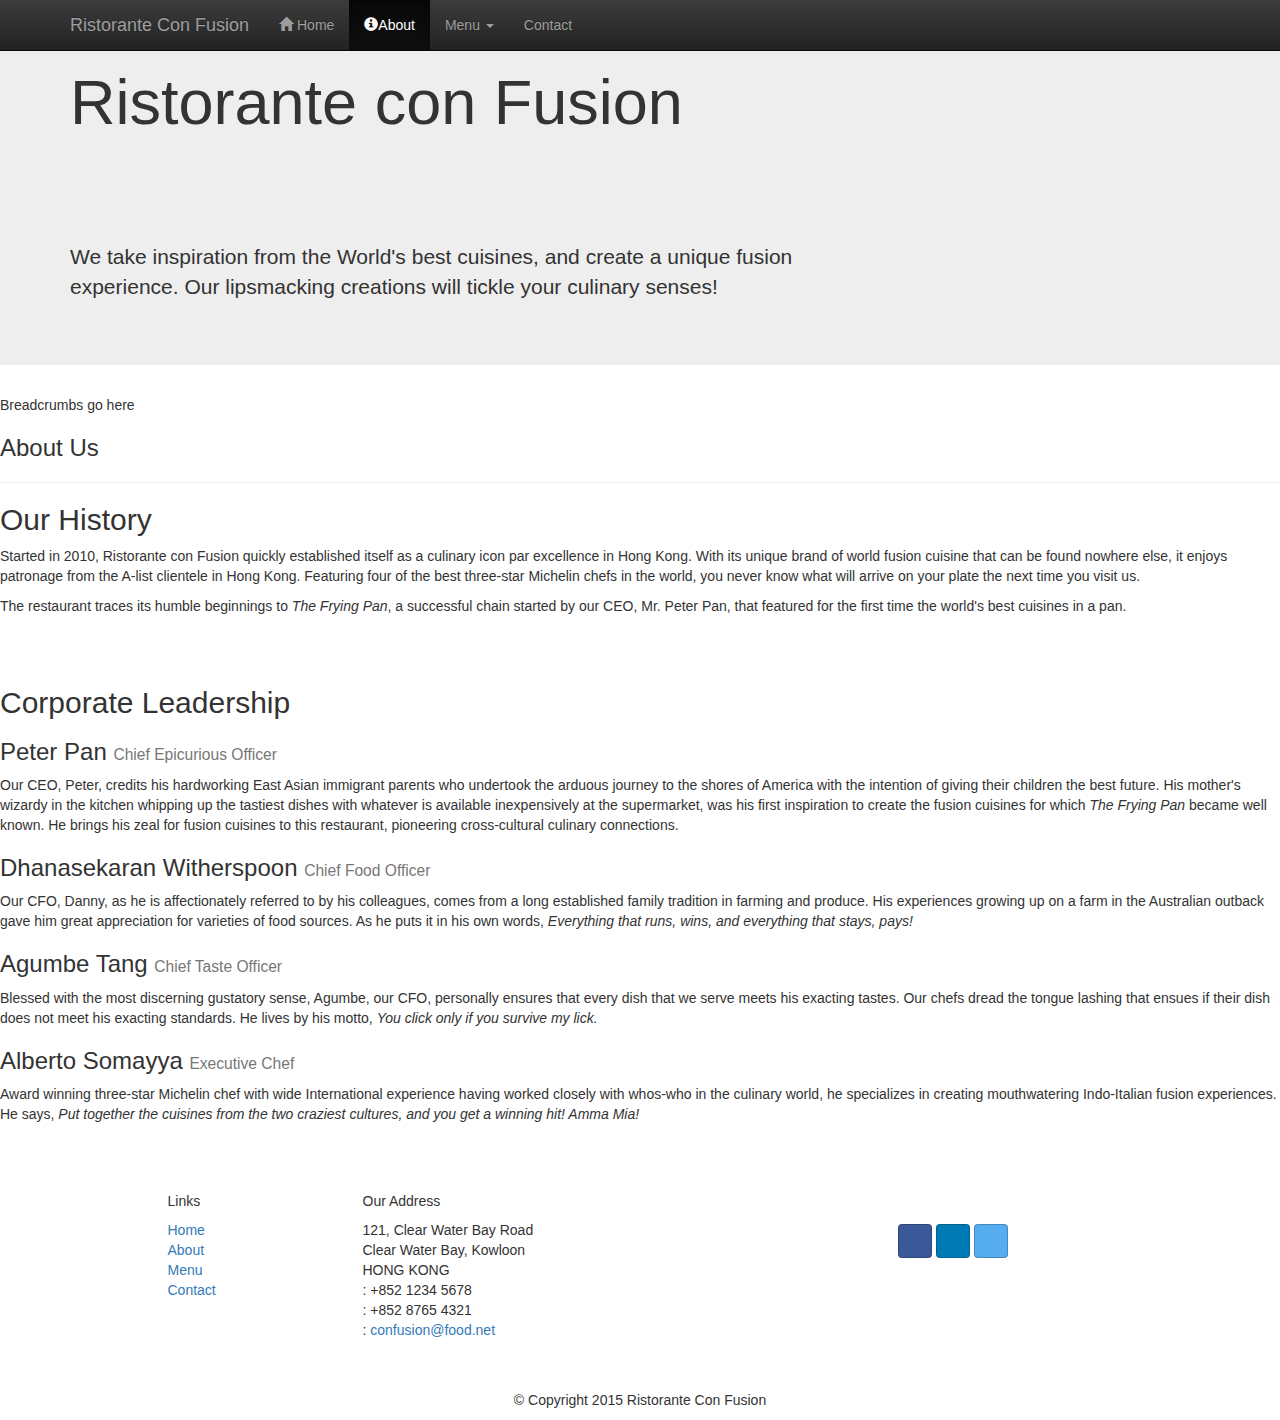
==== conFusion/About Us.htm @ 870d69ab "Added my files from the previous exercises" ====
<!DOCTYPE html>
<html lang="en">

<head>
     <meta charset="utf-8">
    <meta http-equiv="X-UA-Compatible" content="IE=edge">
    <meta name="viewport" content="width=device-width, initial-scale=1">
    <!-- The above 3 meta tags *must* come first in the head; any other head 
         content must come *after* these tags -->
    <title>Ristorante Con Fusion: About Us</title>
        <!-- Bootstrap -->
    <link href="css/bootstrap.min.css" rel="stylesheet">
    <link href="css/bootstrap-theme.min.css" rel="stylesheet">
    <link href="css/font-awesome.min.css" rel="stylesheet">
    <link href="css/bootstrap-social.css" rel="stylesheet">
    <link href="css/mystyles.css" rel="stylesheet">

    <!-- HTML5 shim and Respond.js for IE8 support of HTML5 elements and media queries -->
    <!-- WARNING: Respond.js doesn't work if you view the page via file:// -->
    <!--[if lt IE 9]>
      <script src="https://oss.maxcdn.com/html5shiv/3.7.2/html5shiv.min.js"></script>
      <script src="https://oss.maxcdn.com/respond/1.4.2/respond.min.js"></script>
    <![endif]-->
</head>

<body>
    <nav class="navbar navbar-inverse navbar-fixed-top" role="navigation">
        <div class="container">
            <div class="navbar-header">
                <button type="button" class="navbar-toggle collapsed" data-toggle="collapse" data-target="#navbar" aria-expanded="false" aria-controls="navbar">
                    <span class="sr-only">Toggle navigation</span>
                    <span class="icon-bar"></span>
                    <span class="icon-bar"></span>
                    <span class="icon-bar"></span>
                </button>
                <a class="navbar-brand" href="#">Ristorante Con Fusion</a>
            </div>
            <div id="navbar" class="navbar-collapse collapse">
                <ul class="nav navbar-nav">
                    <li><a href="index.htm"><span class="glyphicon glyphicon-home"
                         aria-hidden="true"></span> Home</a></li>

                    <li class="active"><a href="About%20Us.htm"><span class="glyphicon glyphicon-info-sign"
                        aria-hidden="true"></span>About</a></li>

                    <li class="dropdown">
                        <a href="#" class="dropdown-toggle" data-toggle="dropdown"
                         role="button" aria-haspopup="true" aria-expanded="false">
                         Menu <span class="caret"></span></a>
                        <ul class="dropdown-menu">
                            <li><a href="#">Appetizers</a></li>
                            <li><a href="#">Main Courses</a></li>
                            <li><a href="#">Desserts</a></li>
                            <li><a href="#">Drinks</a></li>
                            <li role="separator" class="divider"></li>
                            <li class="dropdown-header">Specials</li>
                            <li><a href="#">Lunch Buffet</a></li>
                            <li><a href="#">Weekend Brunch</a></li>
                        </ul>
                    </li>
                    <li><a href="#">Contact</a></li>
                </ul>
            </div>
        </div>
    </nav>  
    <header class="jumbotron">

        <!-- Main component for a primary marketing message or call to action -->

        <div class="container">
            <div class="row row-header">
                <div class="col-xs-12 col-sm-8">
                    <h1>Ristorante con Fusion</h1>
                    <p style="padding:40px;"></p>
                    <p>We take inspiration from the World's best cuisines, and create a unique fusion experience. Our lipsmacking creations will tickle your culinary senses!</p>
                </div>
                <div class="col-xs-12 col-sm-4">
                </div>
            </div>
        </div>
    </header>

    <div>
        <div>
            <div>
                Breadcrumbs go here
            </div>
            <div>
               <h3>About Us</h3>
               <hr>
            </div>
        </div>
        
        <div>
            <div>
                <h2>Our History</h2>
                <p>Started in 2010, Ristorante con Fusion quickly established itself as a culinary icon par excellence in Hong Kong. With its unique brand of world fusion cuisine that can be found nowhere else, it enjoys patronage from the A-list clientele in Hong Kong.  Featuring four of the best three-star Michelin chefs in the world, you never know what will arrive on your plate the next time you visit us.</p>
                <p>The restaurant traces its humble beginnings to <em>The Frying Pan</em>, a successful chain started by our CEO, Mr. Peter Pan, that featured for the first time the world's best cuisines in a pan.</p>
            </div>
            <div>
                <p style="padding:20px;"></p>
            </div>
        </div>


        <div>
            <div>
                <h2>Corporate Leadership</h2>
                <h3>Peter Pan <small>Chief Epicurious Officer</small></h3>
                <p>Our CEO, Peter, credits his hardworking East Asian immigrant parents who undertook the arduous journey to the shores of America with the intention of giving their children the best future. His mother's wizardy in the kitchen whipping up the tastiest dishes with whatever is available inexpensively at the supermarket, was his first inspiration to create the fusion cuisines for which <em>The Frying Pan</em> became well known. He brings his zeal for fusion cuisines to this restaurant, pioneering cross-cultural culinary connections.</p>
                <h3>Dhanasekaran Witherspoon <small>Chief Food Officer</small></h3>
                <p>Our CFO, Danny, as he is affectionately referred to by his colleagues, comes from a long established family tradition in farming and produce. His experiences growing up on a farm in the Australian outback gave him great appreciation for varieties of food sources. As he puts it in his own words, <em>Everything that runs, wins, and everything that stays, pays!</em></p>
                <h3>Agumbe Tang <small>Chief Taste Officer</small></h3>
                <p>Blessed with the most discerning gustatory sense, Agumbe, our CFO, personally ensures that every dish that we serve meets his exacting tastes. Our chefs dread the tongue lashing that ensues if their dish does not meet his exacting standards. He lives by his motto, <em>You click only if you survive my lick.</em></p>
                <h3>Alberto Somayya <small>Executive Chef</small></h3>
                <p>Award winning three-star Michelin chef with wide International experience having worked closely with whos-who in the culinary world, he specializes in creating mouthwatering Indo-Italian fusion experiences. He says, <em>Put together the cuisines from the two craziest cultures, and you get a winning hit! Amma Mia!</em></p>
            </div>
             <div>
                <p style="padding:20px;"></p>
            </div>
       </div>

    </div>

    <footer class="row-footer">
        <div class="container">
            <div class="row">             
                <div class="col-xs-5 col-xs-offset-1 col-sm-2 col-sm-offset-1">
                    <h5>Links</h5>
                    <ul class="list-unstyled">
                        <li><a href="#">Home</a></li>
                        <li><a href="#">About</a></li>
                        <li><a href="#">Menu</a></li>
                        <li><a href="#">Contact</a></li>
                    </ul>
                </div>
                <div class="col-xs-6 col-sm-5">
                    <h5>Our Address</h5>
                    <address>
		              121, Clear Water Bay Road<br>
		              Clear Water Bay, Kowloon<br>
		              HONG KONG<br>
		              <i class="fa fa-phone"></i>: +852 1234 5678<br>
		              <i class="fa fa-fax"></i>: +852 8765 4321<br>
		              <i class="fa fa-envelope"></i>: 
                        <a href="mailto:confusion@food.net">confusion@food.net</a>
		           </address>
                </div>
                <div class="col-xs-12 col-sm-4">
                    <div class="nav navbar-nav" style="padding: 40px 10px;">
                        <a class="btn btn-social-icon btn-google-plus" href="http://google.com/+"><i class="fa fa-google-plus"></i></a>
                        <a class="btn btn-social-icon btn-facebook" href="http://www.facebook.com/profile.php?id="><i class="fa fa-facebook"></i></a>
                        <a class="btn btn-social-icon btn-linkedin" href="http://www.linkedin.com/in/"><i class="fa fa-linkedin"></i></a>
                        <a class="btn btn-social-icon btn-twitter" href="http://twitter.com/"><i class="fa fa-twitter"></i></a>
                        <a class="btn btn-social-icon btn-youtube" href="http://youtube.com/"><i class="fa fa-youtube"></i></a>
                        <a class="btn btn-social-icon" href="mailto:"><i class="fa fa-envelope-o"></i></a>
                    </div>
                </div>
                <div class="col-xs-12">
                    <p style="padding:10px;"></p>
                    <p align=center>© Copyright 2015 Ristorante Con Fusion</p>
                </div>
            </div>
        </div>
    </footer>
    <!-- jQuery (necessary for Bootstrap's JavaScript plugins) -->
    <script src="https://ajax.googleapis.com/ajax/libs/jquery/1.11.3/jquery.min.js"></script>
    <!-- Include all compiled plugins (below), or include individual files as needed -->
    <script src="js/bootstrap.min.js"></script>
</body>

</html>
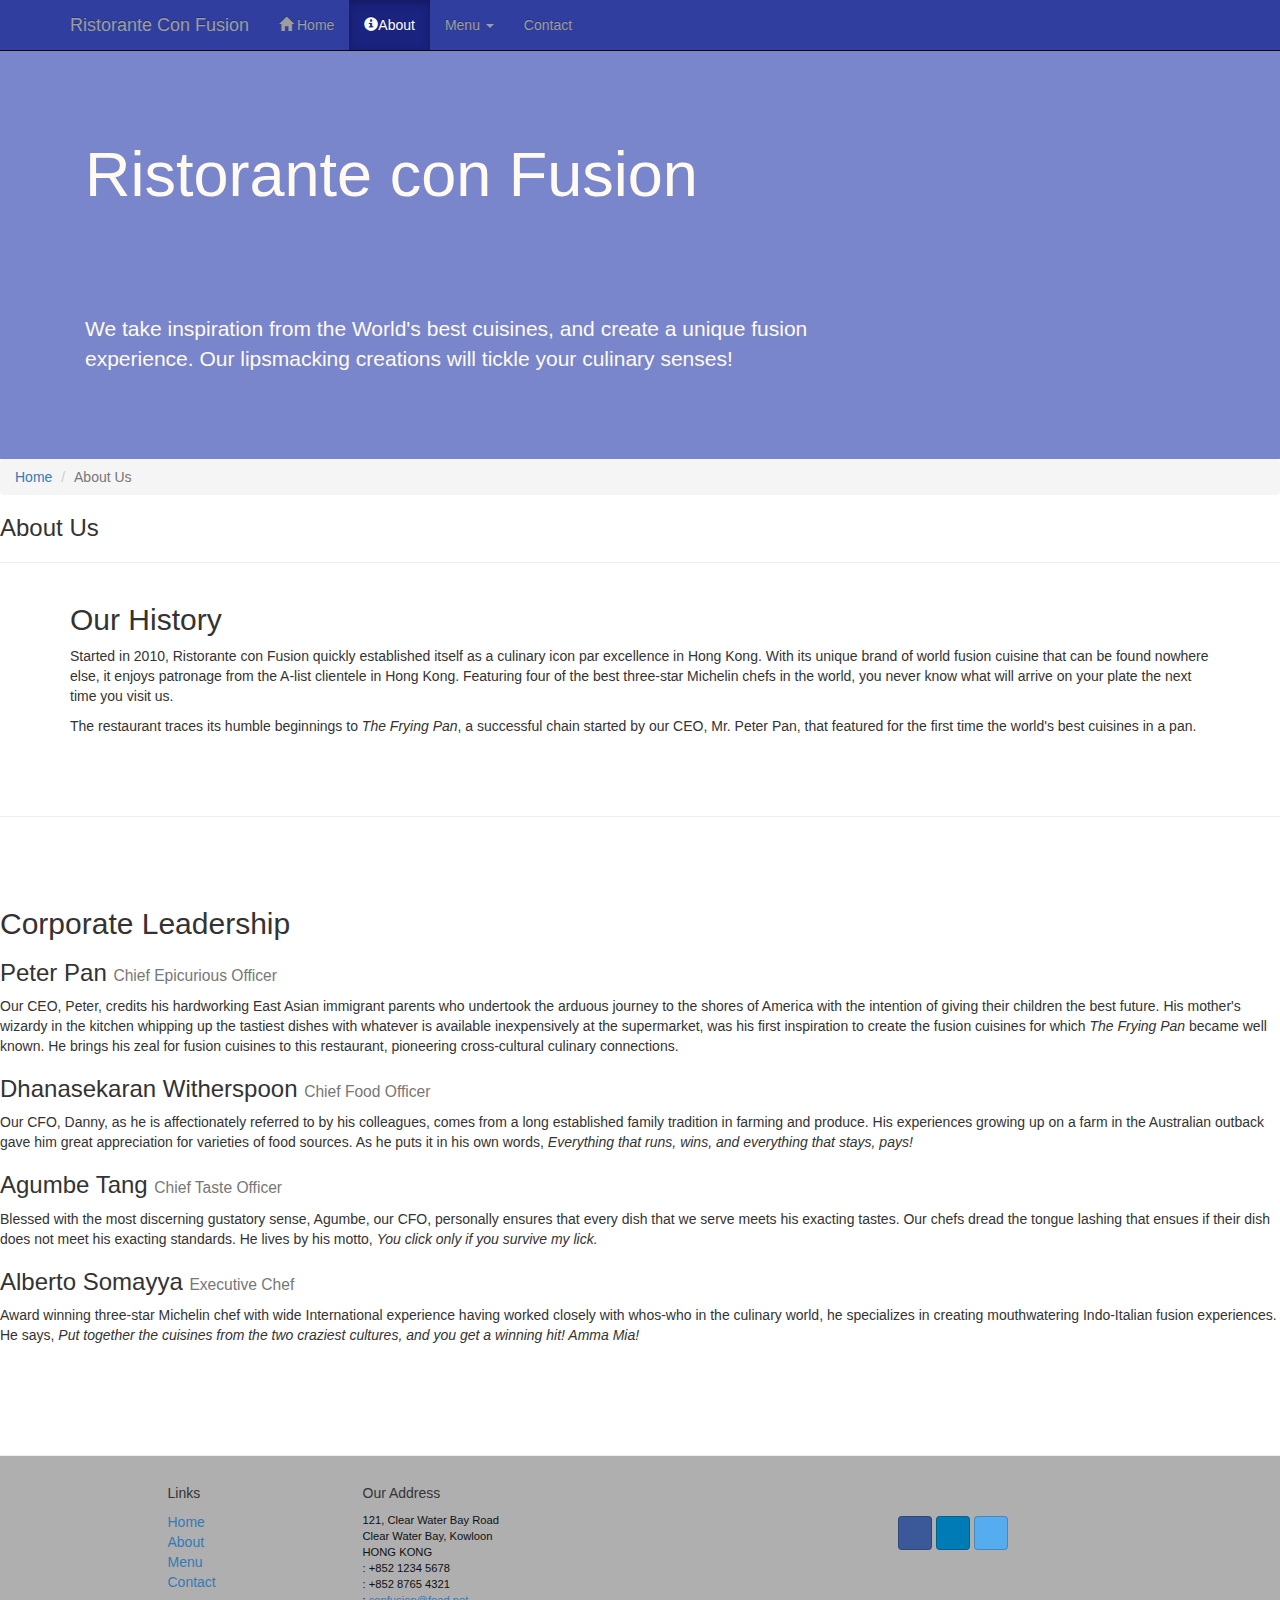
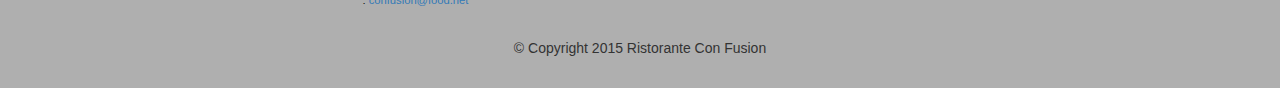
==== commit 504eba39: "added the link" ====
--- a/conFusion/About Us.htm
+++ b/conFusion/About Us.htm
@@ -2,25 +2,32 @@
 <html lang="en">
 
 <head>
-     <meta charset="utf-8">
+    <meta charset="utf-8">
     <meta http-equiv="X-UA-Compatible" content="IE=edge">
-    <meta name="viewport" content="width=device-width, initial-scale=1">
-    <!-- The above 3 meta tags *must* come first in the head; any other head 
-         content must come *after* these tags -->
-    <title>Ristorante Con Fusion: About Us</title>
-        <!-- Bootstrap -->
+    <meta name="viewpoort" content="width=device-width, initial-scale=1">
+    <!-- The above 3 meta tags *must* come first in the head; any other head
+    content must come *after* these tags-->
+
+    <title>Ristorante Con Fusion : About Us</title>
+
+    <!-- Bootstrap -->
     <link href="css/bootstrap.min.css" rel="stylesheet">
     <link href="css/bootstrap-theme.min.css" rel="stylesheet">
-    <link href="css/font-awesome.min.css" rel="stylesheet">
-    <link href="css/bootstrap-social.css" rel="stylesheet">
-    <link href="css/mystyles.css" rel="stylesheet">
 
     <!-- HTML5 shim and Respond.js for IE8 support of HTML5 elements and media queries -->
     <!-- WARNING: Respond.js doesn't work if you view the page via file:// -->
-    <!--[if lt IE 9]>
-      <script src="https://oss.maxcdn.com/html5shiv/3.7.2/html5shiv.min.js"></script>
-      <script src="https://oss.maxcdn.com/respond/1.4.2/respond.min.js"></script>
-    <![endif]-->
+    <!--[if lt IE 9]-->
+
+    <script src="https://oss.maxcdn.com/html5shiv/3.7.2/html5shiv.min.js"></script>
+    <script src="https://oss.maxcdn.com/respond/1.4.2/respond.min.js"></script>
+    <!--[endif]-->
+
+    <link href="mystyles.css" rel="stylesheet">
+
+    <link href="css/font-awesome.min.css" rel="stylesheet">
+    <link href="css/bootstrap-social.css" rel="stylesheet">
+
+
 </head>
 
 <body>
@@ -33,7 +40,7 @@
                     <span class="icon-bar"></span>
                     <span class="icon-bar"></span>
                 </button>
-                <a class="navbar-brand" href="#">Ristorante Con Fusion</a>
+                <a class="navbar-brand" href="index.htm">Ristorante Con Fusion</a>
             </div>
             <div id="navbar" class="navbar-collapse collapse">
                 <ul class="nav navbar-nav">
@@ -83,7 +90,10 @@
     <div>
         <div>
             <div>
-                Breadcrumbs go here
+                <ol class="breadcrumb">
+                    <li><a href="index.htm">Home</a></li>
+                    <li class="active">About Us</li>
+                </ol>
             </div>
             <div>
                <h3>About Us</h3>
@@ -91,7 +101,7 @@
             </div>
         </div>
         
-        <div>
+        <div class="container">
             <div>
                 <h2>Our History</h2>
                 <p>Started in 2010, Ristorante con Fusion quickly established itself as a culinary icon par excellence in Hong Kong. With its unique brand of world fusion cuisine that can be found nowhere else, it enjoys patronage from the A-list clientele in Hong Kong.  Featuring four of the best three-star Michelin chefs in the world, you never know what will arrive on your plate the next time you visit us.</p>
@@ -101,9 +111,10 @@
                 <p style="padding:20px;"></p>
             </div>
         </div>
+        <hr>
 
 
-        <div>
+        <div class="row row-content">
             <div>
                 <h2>Corporate Leadership</h2>
                 <h3>Peter Pan <small>Chief Epicurious Officer</small></h3>
--- a/conFusion/mystyles.css
+++ b/conFusion/mystyles.css
@@ -0,0 +1,80 @@
+.row-header{
+    margin: 0px auto;
+
+    padding: 0px auto;
+
+}
+
+.row-content {
+
+    margin: 0px auto;
+
+    padding: 50px 0px 50px 0px;
+
+    border-bottom: 1px ridge;
+
+    min-height: 400px;
+
+}
+
+.row-footer {
+
+    background-color: #AfAfAf;
+
+    margin: 0px auto;
+
+    padding: 20px 0px 20px 0px;
+}
+
+.jumbotron {
+
+    padding: 70px 30px 70px 30px;
+
+    margin: 0px auto;
+
+    background: #7986CB;
+
+    color: floralwhite;
+}
+
+address {
+
+    font-size: 80%;
+
+    margin:0px;
+
+    color: #0f0f0f
+}
+
+body {
+
+    padding: 50px 0px 0px 0px;
+
+    z-index: 0;
+}
+
+.navbar-inverse {
+
+    background: #303F9F;
+}
+
+.navbar-inverse .navbar-nav > .active > a,
+.navbar-inverse .navbar-nav > .active > a:hover,
+.navbar-inverse .navbar-nav > .active > a:focus {
+    color: #fff;
+    background: #1A237E;
+}
+.navbar-inverse .navbar-nav > .open > a,
+.navbar-inverse .navbar-nav > .open > a:hover,
+.navbar-inverse .navbar-nav > .open > a:focus {
+    color: #fff;
+    background: #1A237E;
+}
+.navbar-inverse .navbar-nav .open .dropdown-menu> li> a,
+.navbar-inverse .navbar-nav .open .dropdown-menu {
+    background-color: #303F9F;
+    color:#eeeeee;
+}
+.navbar-inverse .navbar-nav .open .dropdown-menu> li> a:hover {
+    color:#000000;
+}
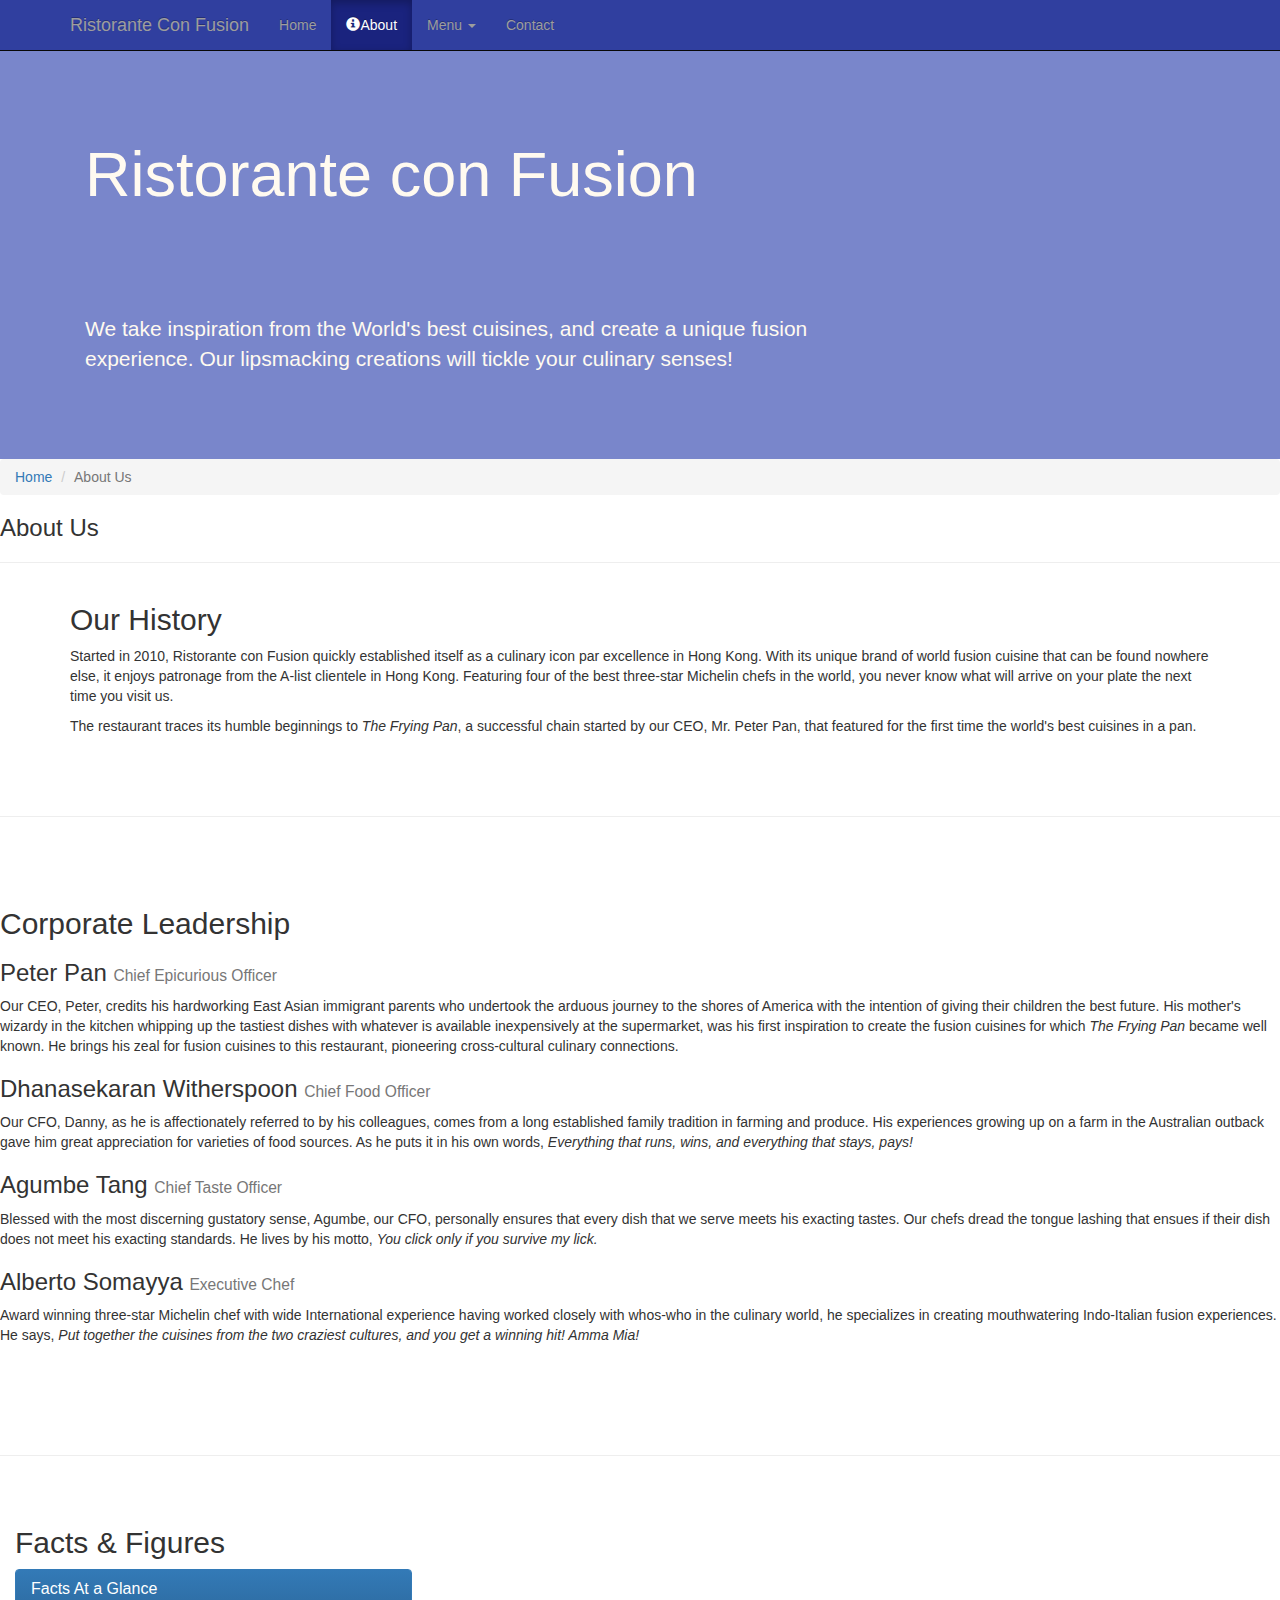
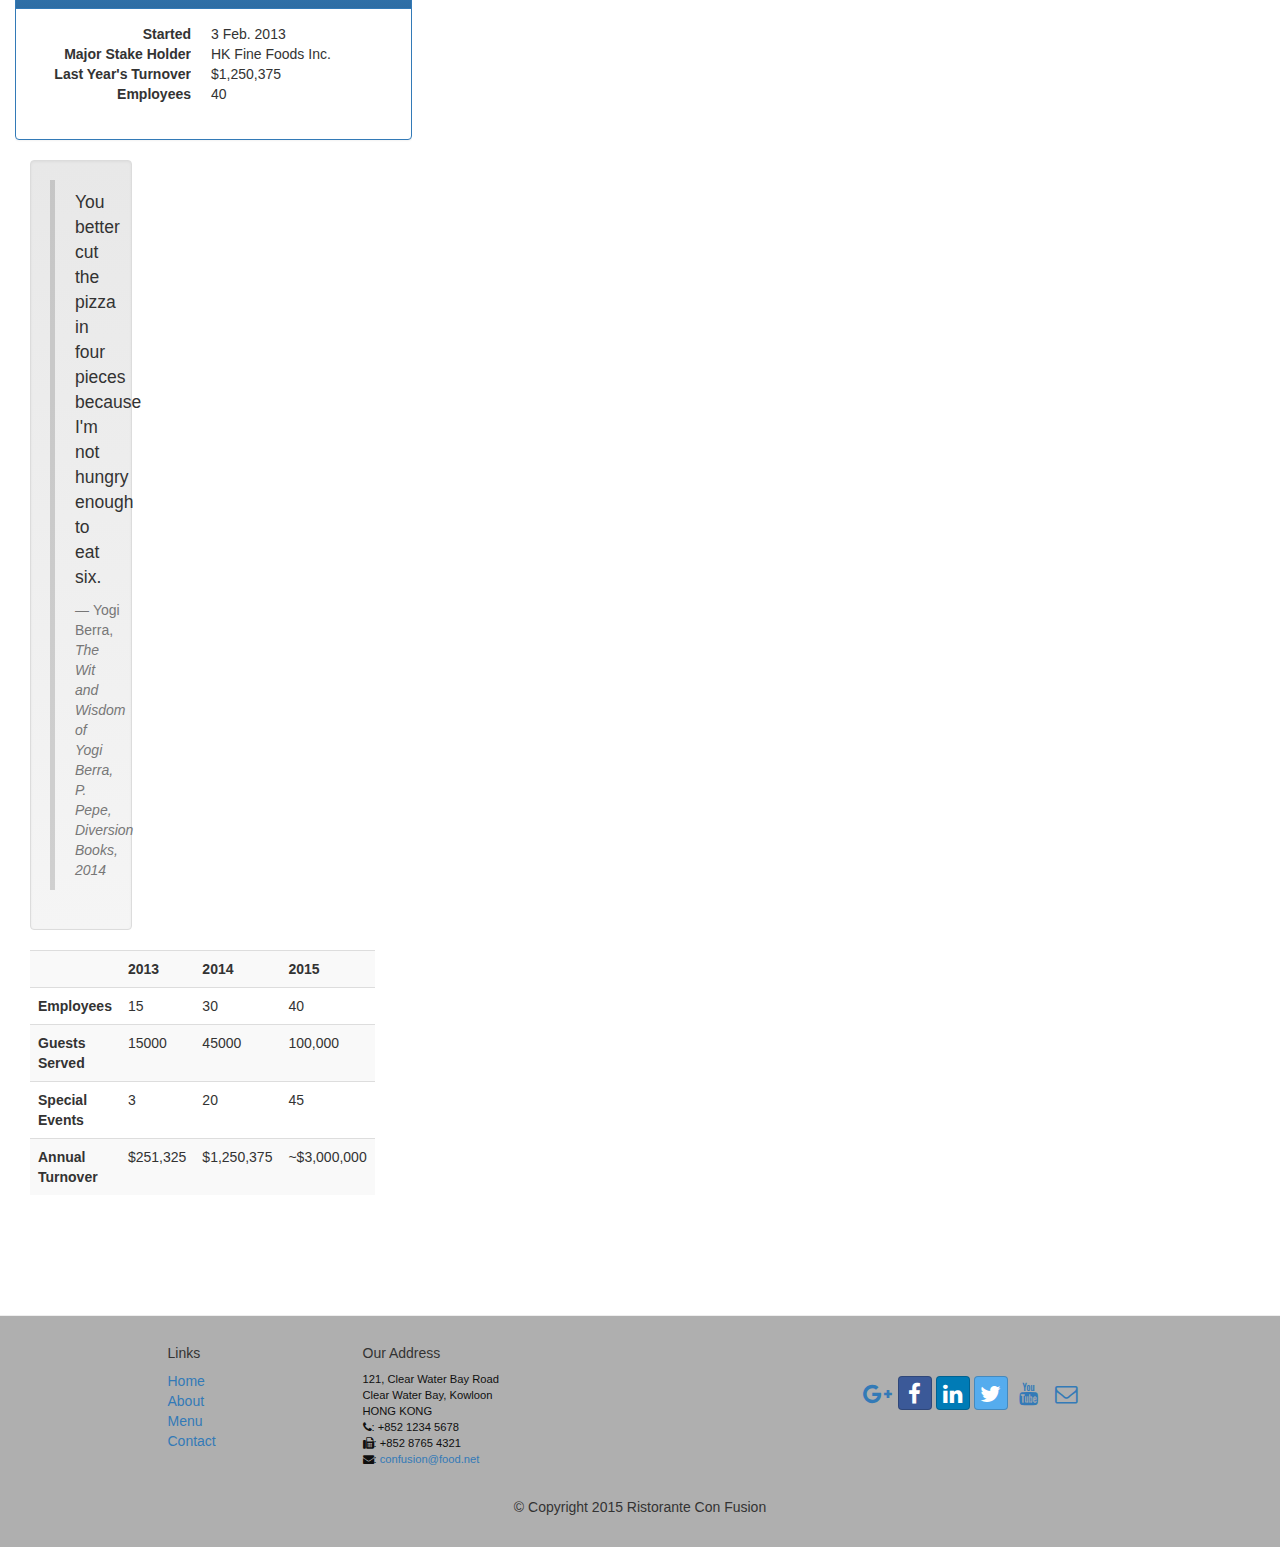
==== commit bca7fc2f: "Added exercise 4" ====
--- a/conFusion/About Us.htm
+++ b/conFusion/About Us.htm
@@ -44,9 +44,7 @@
             </div>
             <div id="navbar" class="navbar-collapse collapse">
                 <ul class="nav navbar-nav">
-                    <li><a href="index.htm"><span class="glyphicon glyphicon-home"
-                         aria-hidden="true"></span> Home</a></li>
-
+                    <li><a href="index.htm">Home</a></li>
                     <li class="active"><a href="About%20Us.htm"><span class="glyphicon glyphicon-info-sign"
                         aria-hidden="true"></span>About</a></li>
 
@@ -65,7 +63,7 @@
                             <li><a href="#">Weekend Brunch</a></li>
                         </ul>
                     </li>
-                    <li><a href="#">Contact</a></li>
+                    <li><a href="Contact%20Us.htm">Contact</a></li>
                 </ul>
             </div>
         </div>
@@ -133,7 +131,85 @@
 
     </div>
 
-    <footer class="row-footer">
+
+    <div class="row row-content">
+        <div class="col-sm-8 and col-sm-4">
+            <h2>Facts &amp; Figures</h2>
+            <div class="table-responsive">
+
+                <div class="panel panel-primary">
+                    <div class="panel-heading">
+                        <h3 class="panel-title">Facts At a Glance</h3>
+                    </div>
+                    <div class="panel-body">
+                        <dl class="dl-horizontal">
+                            <dt>Started</dt>
+                            <dd>3 Feb. 2013</dd>
+                            <dt>Major Stake Holder</dt>
+                            <dd>HK Fine Foods Inc.</dd>
+                            <dt>Last Year's Turnover</dt>
+                            <dd>$1,250,375</dd>
+                            <dt>Employees</dt>
+                            <dd>40</dd>
+                        </dl>
+                    </div>
+                </div>
+
+                <div class="col-sm-8 and col-sm-4">
+
+                    <div class="well">
+                        <blockquote>
+                            <p>You better cut the pizza in four pieces because
+                                I'm not hungry enough to eat six.</p>
+                            <footer>Yogi Berra,
+                                <cite>The Wit and Wisdom of Yogi Berra,
+                                    P. Pepe, Diversion Books, 2014</cite>
+                            </footer>
+                        </blockquote>
+                    </div>
+
+                <table class="table table-striped">
+                    <tr>
+                        <td>&nbsp;</td>
+                        <th>2013</th>
+                        <th>2014</th>
+                        <th>2015</th>
+                    </tr>
+                    <tr>
+                        <th>Employees</th>
+                        <td>15</td>
+                        <td>30</td>
+                        <td>40</td>
+                    </tr>
+                    <tr>
+                        <th>Guests Served</th>
+                        <td>15000</td>
+                        <td>45000</td>
+                        <td>100,000</td>
+                    </tr>
+                    <tr>
+                        <th>Special Events</th>
+                        <td>3</td>
+                        <td>20</td>
+                        <td>45</td>
+                    </tr>
+                    <tr>
+                        <th>Annual Turnover</th>
+                        <td>$251,325</td>
+                        <td>$1,250,375</td>
+                        <td>~$3,000,000</td>
+                    </tr>
+                </table>
+            </div>
+
+        </div>
+
+
+            <p style="padding:20px;"></p>
+        </div>
+    </div>
+
+        <footer class="row-footer">
         <div class="container">
             <div class="row">             
                 <div class="col-xs-5 col-xs-offset-1 col-sm-2 col-sm-offset-1">
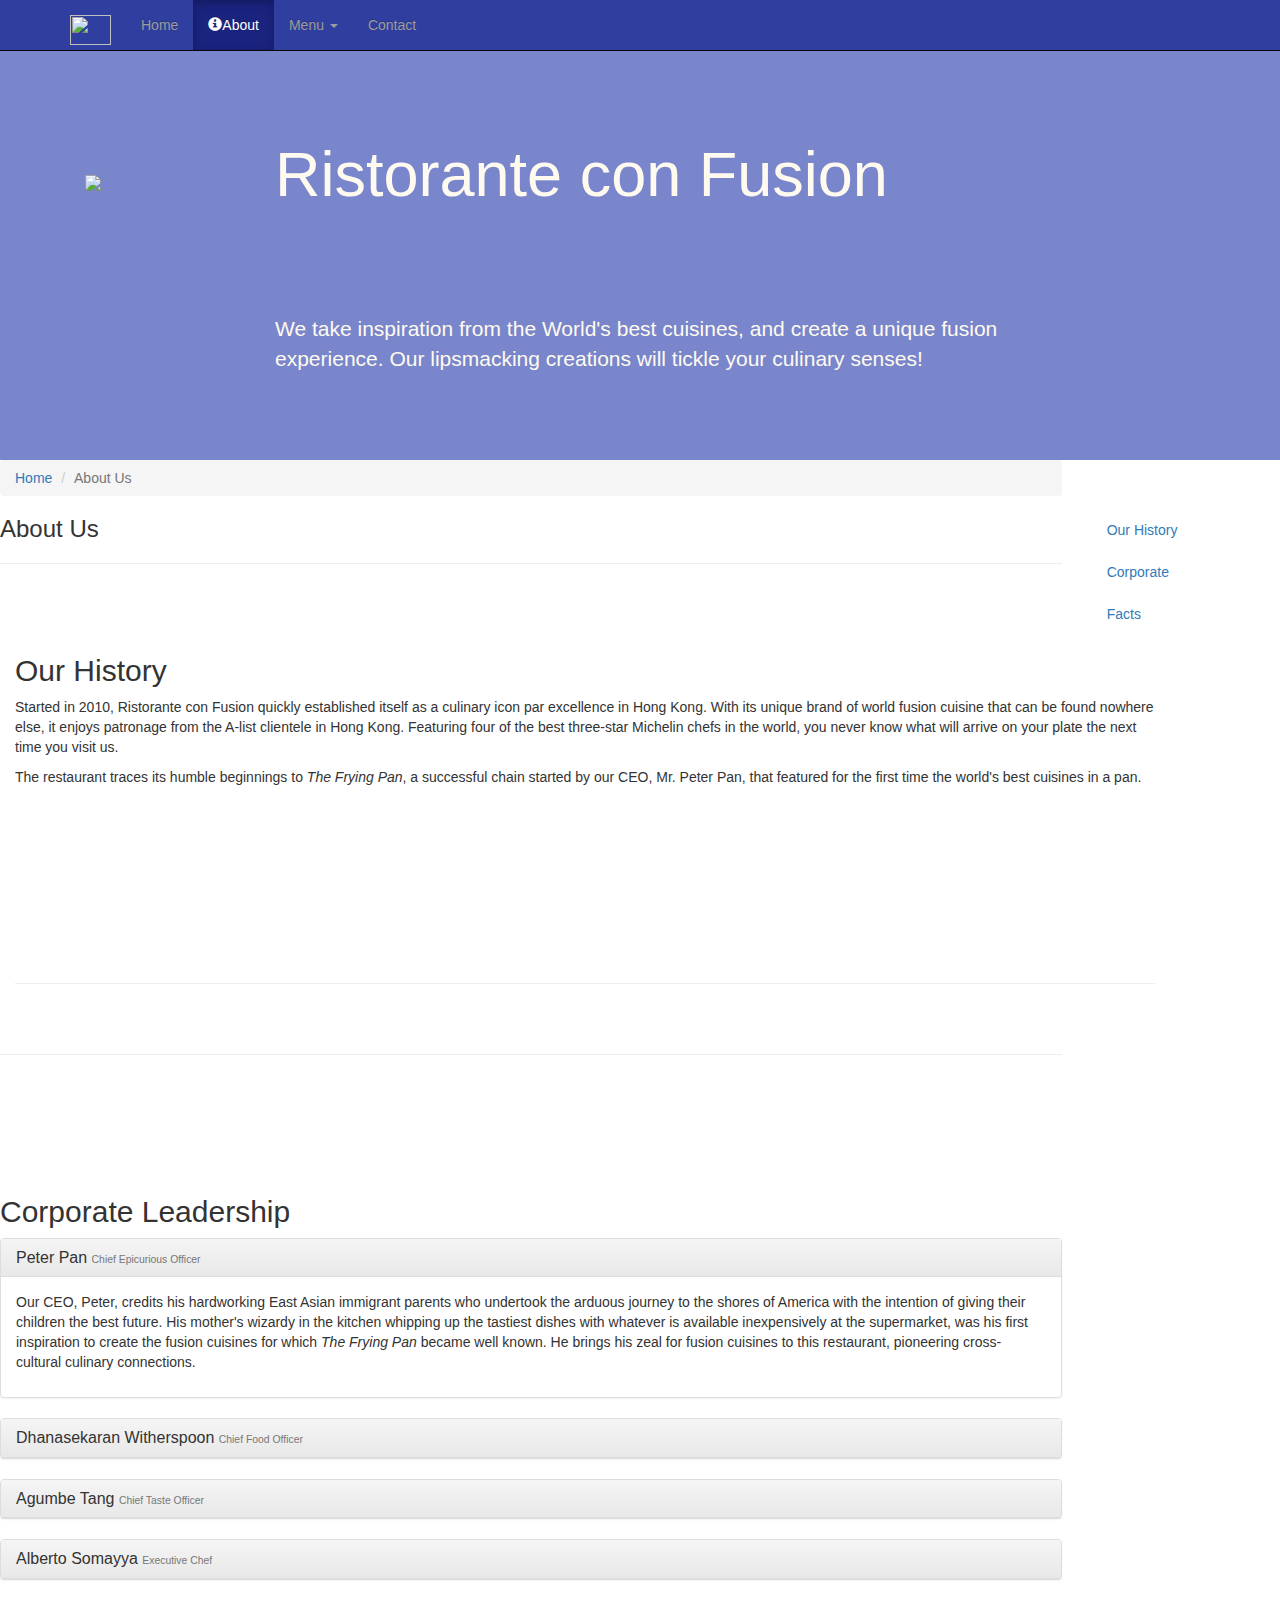
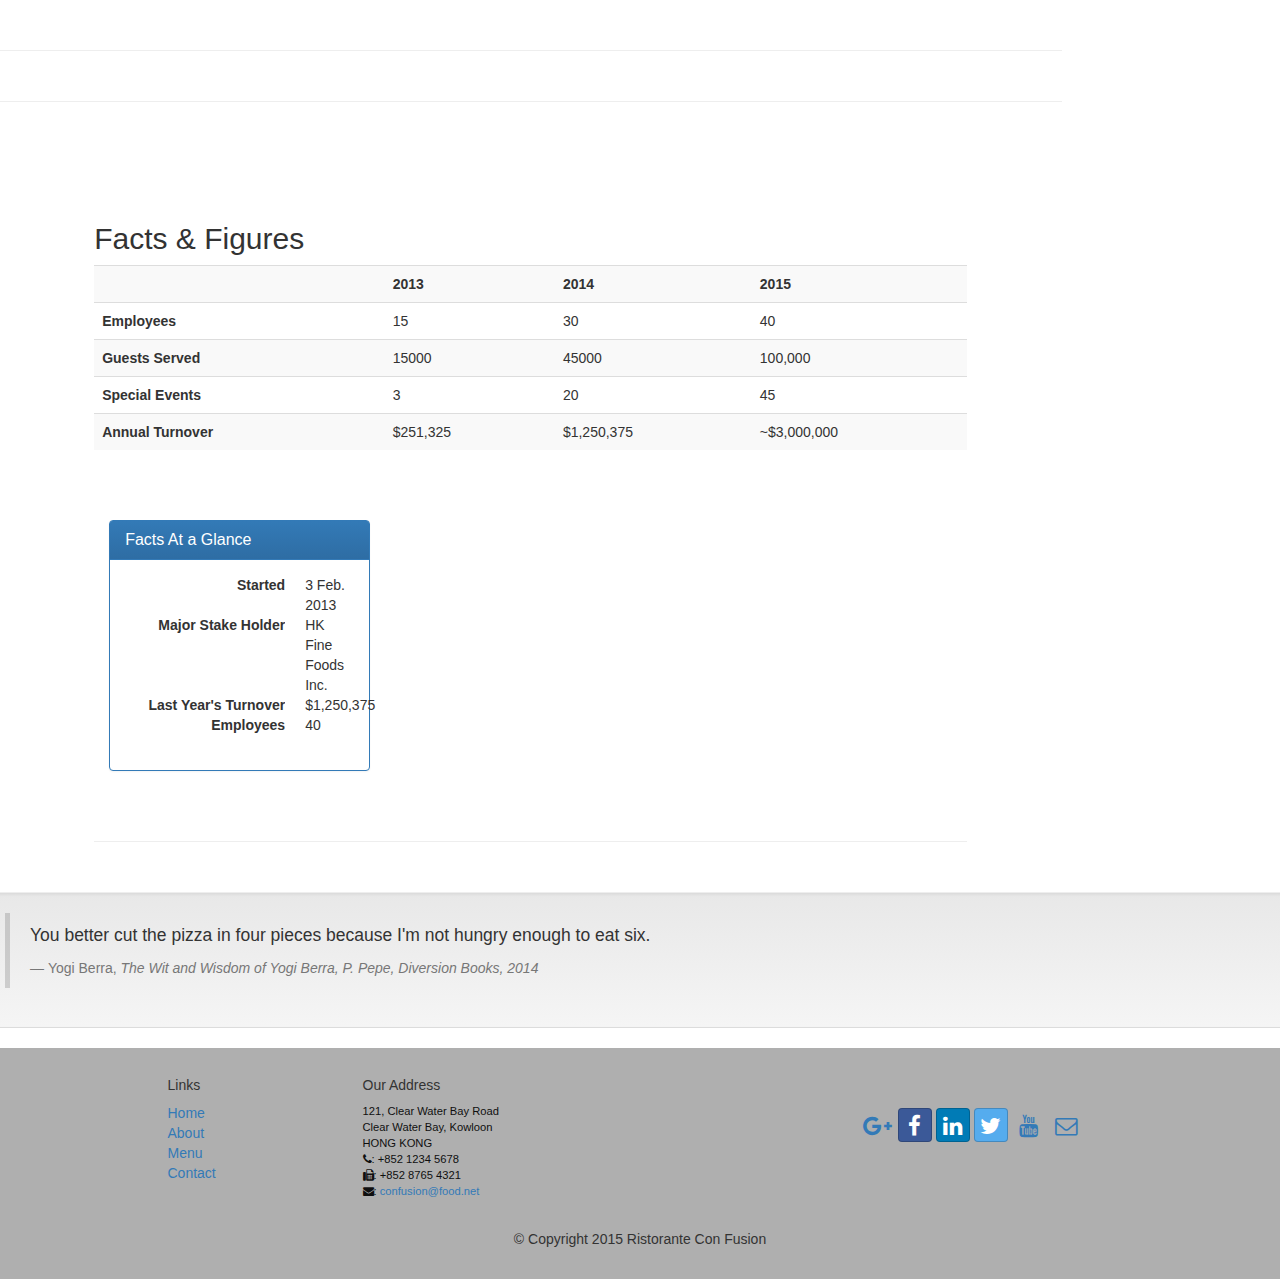
==== commit 82178b89: "Changed the button links. (Assignment 4)" ====
--- a/conFusion/About Us.htm
+++ b/conFusion/About Us.htm
@@ -1,18 +1,23 @@
 <!DOCTYPE html>
 <html lang="en">
-
 <head>
+
     <meta charset="utf-8">
     <meta http-equiv="X-UA-Compatible" content="IE=edge">
     <meta name="viewpoort" content="width=device-width, initial-scale=1">
     <!-- The above 3 meta tags *must* come first in the head; any other head
     content must come *after* these tags-->
 
-    <title>Ristorante Con Fusion : About Us</title>
+    <title>Ristorante Con Fusion</title>
 
     <!-- Bootstrap -->
-    <link href="css/bootstrap.min.css" rel="stylesheet">
-    <link href="css/bootstrap-theme.min.css" rel="stylesheet">
+    <link href="bower_components/bootstrap/dist/css/bootstrap.min.css" rel
+            ="stylesheet">
+    <link href="bower_components/bootstrap/dist/css/bootstrap-theme.min.css" rel
+            ="stylesheet">
+    <link href="bower_components/font-awesome/css/font-awesome.min.css" rel
+            ="stylesheet">
+
 
     <!-- HTML5 shim and Respond.js for IE8 support of HTML5 elements and media queries -->
     <!-- WARNING: Respond.js doesn't work if you view the page via file:// -->
@@ -22,238 +27,311 @@
     <script src="https://oss.maxcdn.com/respond/1.4.2/respond.min.js"></script>
     <!--[endif]-->
 
-    <link href="mystyles.css" rel="stylesheet">
-
-    <link href="css/font-awesome.min.css" rel="stylesheet">
+    <link href="mystyles-old.css" rel="stylesheet">
+
     <link href="css/bootstrap-social.css" rel="stylesheet">
 
 
 </head>
-
-<body>
-    <nav class="navbar navbar-inverse navbar-fixed-top" role="navigation">
-        <div class="container">
-            <div class="navbar-header">
-                <button type="button" class="navbar-toggle collapsed" data-toggle="collapse" data-target="#navbar" aria-expanded="false" aria-controls="navbar">
-                    <span class="sr-only">Toggle navigation</span>
-                    <span class="icon-bar"></span>
-                    <span class="icon-bar"></span>
-                    <span class="icon-bar"></span>
-                </button>
-                <a class="navbar-brand" href="index.htm">Ristorante Con Fusion</a>
-            </div>
-            <div id="navbar" class="navbar-collapse collapse">
-                <ul class="nav navbar-nav">
-                    <li><a href="index.htm">Home</a></li>
-                    <li class="active"><a href="About%20Us.htm"><span class="glyphicon glyphicon-info-sign"
-                        aria-hidden="true"></span>About</a></li>
-
-                    <li class="dropdown">
-                        <a href="#" class="dropdown-toggle" data-toggle="dropdown"
-                         role="button" aria-haspopup="true" aria-expanded="false">
-                         Menu <span class="caret"></span></a>
-                        <ul class="dropdown-menu">
-                            <li><a href="#">Appetizers</a></li>
-                            <li><a href="#">Main Courses</a></li>
-                            <li><a href="#">Desserts</a></li>
-                            <li><a href="#">Drinks</a></li>
-                            <li role="separator" class="divider"></li>
-                            <li class="dropdown-header">Specials</li>
-                            <li><a href="#">Lunch Buffet</a></li>
-                            <li><a href="#">Weekend Brunch</a></li>
-                        </ul>
-                    </li>
-                    <li><a href="Contact%20Us.htm">Contact</a></li>
-                </ul>
-            </div>
-        </div>
-    </nav>  
-    <header class="jumbotron">
-
-        <!-- Main component for a primary marketing message or call to action -->
-
-        <div class="container">
-            <div class="row row-header">
-                <div class="col-xs-12 col-sm-8">
-                    <h1>Ristorante con Fusion</h1>
-                    <p style="padding:40px;"></p>
-                    <p>We take inspiration from the World's best cuisines, and create a unique fusion experience. Our lipsmacking creations will tickle your culinary senses!</p>
-                </div>
-                <div class="col-xs-12 col-sm-4">
-                </div>
-            </div>
-        </div>
-    </header>
-
-    <div>
-        <div>
+<body data-spy="scroll" data-target="#myScrollspy" data-offset="200">
+<nav class="navbar navbar-inverse navbar-fixed-top" role="navigation">
+    <div class="container">
+        <div class="navbar-header">
+            <button type="button" class="navbar-toggle collapsed" data-toggle="collapse" data-target="#navbar" aria-expanded="false" aria-controls="navbar">
+                <span class="sr-only">Toggle navigation</span>
+                <span class="icon-bar"></span>
+                <span class="icon-bar"></span>
+                <span class="icon-bar"></span>
+            </button>
+            <a class="navbar-brand" href="#"><img src="img/logo.png" height=30 width=41></a>
+        </div>
+        <div id="navbar" class="navbar-collapse collapse">
+            <ul class="nav navbar-nav">
+                <li><a href="index.htm">Home</a></li>
+                <li class="active"><a href="About%20Us.htm"><span class="glyphicon glyphicon-info-sign"
+                                                                aria-hidden="true"></span>About</a></li>
+                <li class="dropdown">
+                    <a href="#" class="dropdown-toggle" data-toggle="dropdown"
+                       role="button" aria-haspopup="true" aria-expanded="false">
+                        Menu <span class="caret"></span></a>
+                    <ul class="dropdown-menu">
+                        <li><a href="#">Appetizers</a></li>
+                        <li><a href="#">Main Courses</a></li>
+                        <li><a href="#">Desserts</a></li>
+                        <li><a href="#">Drinks</a></li>
+                        <li role="separator" class="divider"></li>
+                        <li class="dropdown-header">Specials</li>
+                        <li><a href="#">Lunch Buffet</a></li>
+                        <li><a href="#">Weekend Brunch</a></li>
+                    </ul>
+                </li>
+                <li><a href="Contact%20Us.htm">Contact</a></li>
+            </ul>
+        </div>
+    </div>
+</nav>
+<header class="jumbotron">
+
+    <!-- Main component for a primary marketing message or call to action -->
+    <div class="container">
+        <div class="col-xs-12 col-sm-2">
+            <p style="padding:20px;"></p>
+            <img src="img/logo.png" class="img-responsive">
+        </div>
+        <div class="row row-header">
+            <div class="col-xs-12 col-sm-8">
+                <h1>Ristorante con Fusion</h1>
+                <p style="padding:40px;"></p>
+                <p>We take inspiration from the World's best cuisines, and create a unique fusion experience. Our lipsmacking creations will tickle your culinary senses!</p>
+            </div>
+            <div class="col-xs-12 col-sm-4">
+            </div>
+        </div>
+
+    </div>
+</header>
+<div>
+    <div class="row">
+        <div class="col-xs-12 col-sm-10">
             <div>
-                <ol class="breadcrumb">
-                    <li><a href="index.htm">Home</a></li>
-                    <li class="active">About Us</li>
-                </ol>
-            </div>
-            <div>
-               <h3>About Us</h3>
-               <hr>
-            </div>
-        </div>
-        
-        <div class="container">
-            <div>
-                <h2>Our History</h2>
-                <p>Started in 2010, Ristorante con Fusion quickly established itself as a culinary icon par excellence in Hong Kong. With its unique brand of world fusion cuisine that can be found nowhere else, it enjoys patronage from the A-list clientele in Hong Kong.  Featuring four of the best three-star Michelin chefs in the world, you never know what will arrive on your plate the next time you visit us.</p>
-                <p>The restaurant traces its humble beginnings to <em>The Frying Pan</em>, a successful chain started by our CEO, Mr. Peter Pan, that featured for the first time the world's best cuisines in a pan.</p>
+                <div>
+                    <ol class="breadcrumb">
+                        <li><a href="index.htm">Home</a></li>
+                        <li class="active">About Us</li>
+                    </ol>
+                </div>
+                <div>
+                    <h3>About Us</h3>
+                    <hr>
+                </div>
+            </div>
+
+            <div class="container">
+                <div id="history" class="row row-content">
+                    <h2>Our History</h2>
+                    <p>Started in 2010, Ristorante con Fusion quickly established itself as a culinary icon par excellence in Hong Kong. With its unique brand of world fusion cuisine that can be found nowhere else, it enjoys patronage from the A-list clientele in Hong Kong.  Featuring four of the best three-star Michelin chefs in the world, you never know what will arrive on your plate the next time you visit us.</p>
+                    <p>The restaurant traces its humble beginnings to <em>The Frying Pan</em>, a successful chain started by our CEO, Mr. Peter Pan, that featured for the first time the world's best cuisines in a pan.</p>
+                </div>
+
+                <div>
+                    <p style="padding:20px;"></p>
+                </div>
+
+            </div>
+            <hr>
+            <div class="row row-content">
+                <div id="corporate" class="row row-content">
+                    <h2>Corporate Leadership</h2>
+
+                    <div class="panel panel-default">
+                        <div class="panel-heading" role="tab" id="headingPeter">
+                            <h3 class="panel-title">
+                                <a role="button" data-toggle="collapse"
+                                   data-parent="#accordion" href="#peter"
+                                   aria-expanded="true" aria-controls="peter">
+                                    Peter Pan <small>Chief Epicurious Officer
+                                </small></a>
+                            </h3>
+                        </div>
+                        <div role="tabpanel" class="panel-collapse collapse in"
+                             id="peter"    aria-labelledby="headingPeter">
+                            <div class="panel-body">
+                                <p>Our CEO, Peter, credits his hardworking East Asian immigrant parents who undertook the arduous journey to the shores of America with the intention of giving their children the best future. His mother's wizardy in the kitchen whipping up the tastiest dishes with whatever is available inexpensively at the supermarket, was his first inspiration to create the fusion cuisines for which <em>The Frying Pan</em> became well known. He brings his zeal for fusion cuisines to this restaurant, pioneering cross-cultural culinary connections.</p>
+                            </div>
+                        </div>
+                    </div>
+
+                    <div class="panel panel-default">
+                        <div class="panel-heading" role="tab" id="headingDanny">
+                            <h3 class="panel-title">
+                                <a class="collapsed" role="button" data-toggle
+                                        ="collapse"
+                                   data-parent="#accordion" href="#danny"
+                                   aria-expanded="false" aria-controls="danny"
+                                >
+                                    Dhanasekaran Witherspoon <small>Chief Food
+                                    Officer</small></a>
+                            </h3>
+                        </div>
+                        <div role="tabpanel" class="panel-collapse collapse"
+                             id="danny"    aria-labelledby="headingDanny">
+                            <div class="panel-body">
+                                <p>Our CFO, Danny, as he is affectionately referred to by his colleagues, comes from a long established family tradition in farming and produce. His experiences growing up on a farm in the Australian outback gave him great appreciation for varieties of food sources. As he puts it in his own words, <em>Everything that runs, wins, and everything that stays, pays!</em></p>
+                            </div>
+                        </div>
+                    </div>
+                    <div class="panel panel-default">
+                        <div class="panel-heading" role="tab" id="headingAgumbe"
+                        >
+                            <h3 class="panel-title">
+                                <a class="collapsed" role="button" data-toggle
+                                        ="collapse"
+                                   data-parent="#accordion" href="#agumbe"
+                                   aria-expanded="false" aria-controls
+                                           ="agumbe">
+                                    Agumbe Tang <small>Chief Taste Officer
+                                </small></a>
+                            </h3>
+                        </div>
+                        <div role="tabpanel" class="panel-collapse collapse"
+                             id="agumbe"    aria-labelledby="headingAgumbe">
+                            <div class="panel-body">
+                                <p>Blessed with the most discerning gustatory sense, Agumbe, our CFO, personally ensures that every dish that we serve meets his exacting tastes. Our chefs dread the tongue lashing that ensues if their dish does not meet his exacting standards. He lives by his motto, <em>You click only if you survive my lick.</em></p>
+                            </div>
+                        </div>
+                    </div>
+                    <div class="panel panel-default">
+                        <div class="panel-heading" role="tab" id
+                                ="headingAlberto">
+                            <h3 class="panel-title">
+                                <a class="collapsed" role="button" data-toggle
+                                        ="collapse"
+                                   data-parent="#accordion" href="#alberto"
+                                   aria-expanded="false" aria-controls
+                                           ="alberto">
+                                    Alberto Somayya <small>Executive Chef</small
+                                ></a>
+                            </h3>
+                        </div>
+                        <div role="tabpanel" class="panel-collapse collapse"
+                             id="alberto"    aria-labelledby="headingAlberto">
+                            <div class="panel-body">
+                                <p>Award winning three-star Michelin chef with wide International experience having worked closely with whos-who in the culinary world, he specializes in creating mouthwatering Indo-Italian fusion experiences. He says, <em>Put together the cuisines from the two craziest cultures, and you get a winning hit! Amma Mia!</em></p>
+                            </div>
+                        </div>
+                    </div>
+                </div>
             </div>
             <div>
                 <p style="padding:20px;"></p>
             </div>
         </div>
-        <hr>
-
-
         <div class="row row-content">
-            <div>
-                <h2>Corporate Leadership</h2>
-                <h3>Peter Pan <small>Chief Epicurious Officer</small></h3>
-                <p>Our CEO, Peter, credits his hardworking East Asian immigrant parents who undertook the arduous journey to the shores of America with the intention of giving their children the best future. His mother's wizardy in the kitchen whipping up the tastiest dishes with whatever is available inexpensively at the supermarket, was his first inspiration to create the fusion cuisines for which <em>The Frying Pan</em> became well known. He brings his zeal for fusion cuisines to this restaurant, pioneering cross-cultural culinary connections.</p>
-                <h3>Dhanasekaran Witherspoon <small>Chief Food Officer</small></h3>
-                <p>Our CFO, Danny, as he is affectionately referred to by his colleagues, comes from a long established family tradition in farming and produce. His experiences growing up on a farm in the Australian outback gave him great appreciation for varieties of food sources. As he puts it in his own words, <em>Everything that runs, wins, and everything that stays, pays!</em></p>
-                <h3>Agumbe Tang <small>Chief Taste Officer</small></h3>
-                <p>Blessed with the most discerning gustatory sense, Agumbe, our CFO, personally ensures that every dish that we serve meets his exacting tastes. Our chefs dread the tongue lashing that ensues if their dish does not meet his exacting standards. He lives by his motto, <em>You click only if you survive my lick.</em></p>
-                <h3>Alberto Somayya <small>Executive Chef</small></h3>
-                <p>Award winning three-star Michelin chef with wide International experience having worked closely with whos-who in the culinary world, he specializes in creating mouthwatering Indo-Italian fusion experiences. He says, <em>Put together the cuisines from the two craziest cultures, and you get a winning hit! Amma Mia!</em></p>
-            </div>
-             <div>
-                <p style="padding:20px;"></p>
-            </div>
-       </div>
-
+            <nav class="hidden-xs col-sm-2" id="myScrollspy">
+                <ul class="nav nav-pills nav-stacked" data-spy="affix" data-offset-top="400">
+                    <li><a href="#history">Our History</a></li>
+                    <li><a href="#corporate">Corporate</a></li>
+                    <li><a href="#facts">Facts</a></li>
+                </ul>
+            </nav>
+            <div id="facts" class="row row-content col-xs-12 col-sm-6 col-lg-8 col-sm-push-1">
+                <h2>Facts &amp; Figures</h2>
+                <div class="table-responsive">
+                    <table class="table table-striped">
+                        <tr>
+                            <td>&nbsp;</td>
+                            <th>2013</th>
+                            <th>2014</th>
+                            <th>2015</th>
+                        </tr>
+                        <tr>
+                            <th>Employees</th>
+                            <td>15</td>
+                            <td>30</td>
+                            <td>40</td>
+                        </tr>
+                        <tr>
+                            <th>Guests Served</th>
+                            <td>15000</td>
+                            <td>45000</td>
+                            <td>100,000</td>
+                        </tr>
+                        <tr>
+                            <th>Special Events</th>
+                            <td>3</td>
+                            <td>20</td>
+                            <td>45</td>
+                        </tr>
+                        <tr>
+                            <th>Annual Turnover</th>
+                            <td>$251,325</td>
+                            <td>$1,250,375</td>
+                            <td>~$3,000,000</td>
+                        </tr>
+                    </table>
+                    <div class="col-xs-12 col-sm-6 col-lg-4">
+                        <p style="padding:20px;"></p>
+                        <div class="panel panel-primary">
+                            <div class="panel-heading">
+                                <h3 class="panel-title">Facts At a Glance</h3>
+                            </div>
+                            <div class="panel-body">
+                                <dl class="dl-horizontal">
+                                    <dt>Started</dt>
+                                    <dd>3 Feb. 2013</dd>
+                                    <dt>Major Stake Holder</dt>
+                                    <dd>HK Fine Foods Inc.</dd>
+                                    <dt>Last Year's Turnover</dt>
+                                    <dd>$1,250,375</dd>
+                                    <dt>Employees</dt>
+                                    <dd>40</dd>
+                                </dl>
+                            </div>
+
+                        </div>
+                    </div>
+                </div>
+
+            </div>
+
+        </div>
+
+        <div class="well">
+            <blockquote>
+                <p>You better cut the pizza in four pieces because
+                    I'm not hungry enough to eat six.</p>
+                <footer>Yogi Berra,
+                    <cite>The Wit and Wisdom of Yogi Berra,
+                        P. Pepe, Diversion Books, 2014</cite>
+                </footer>
+            </blockquote>
+        </div>
     </div>
-
-
-    <div class="row row-content">
-        <div class="col-sm-8 and col-sm-4">
-            <h2>Facts &amp; Figures</h2>
-            <div class="table-responsive">
-
-                <div class="panel panel-primary">
-                    <div class="panel-heading">
-                        <h3 class="panel-title">Facts At a Glance</h3>
-                    </div>
-                    <div class="panel-body">
-                        <dl class="dl-horizontal">
-                            <dt>Started</dt>
-                            <dd>3 Feb. 2013</dd>
-                            <dt>Major Stake Holder</dt>
-                            <dd>HK Fine Foods Inc.</dd>
-                            <dt>Last Year's Turnover</dt>
-                            <dd>$1,250,375</dd>
-                            <dt>Employees</dt>
-                            <dd>40</dd>
-                        </dl>
-                    </div>
-                </div>
-
-                <div class="col-sm-8 and col-sm-4">
-
-                    <div class="well">
-                        <blockquote>
-                            <p>You better cut the pizza in four pieces because
-                                I'm not hungry enough to eat six.</p>
-                            <footer>Yogi Berra,
-                                <cite>The Wit and Wisdom of Yogi Berra,
-                                    P. Pepe, Diversion Books, 2014</cite>
-                            </footer>
-                        </blockquote>
-                    </div>
-
-                <table class="table table-striped">
-                    <tr>
-                        <td>&nbsp;</td>
-                        <th>2013</th>
-                        <th>2014</th>
-                        <th>2015</th>
-                    </tr>
-                    <tr>
-                        <th>Employees</th>
-                        <td>15</td>
-                        <td>30</td>
-                        <td>40</td>
-                    </tr>
-                    <tr>
-                        <th>Guests Served</th>
-                        <td>15000</td>
-                        <td>45000</td>
-                        <td>100,000</td>
-                    </tr>
-                    <tr>
-                        <th>Special Events</th>
-                        <td>3</td>
-                        <td>20</td>
-                        <td>45</td>
-                    </tr>
-                    <tr>
-                        <th>Annual Turnover</th>
-                        <td>$251,325</td>
-                        <td>$1,250,375</td>
-                        <td>~$3,000,000</td>
-                    </tr>
-                </table>
-            </div>
-
-        </div>
-
-
-            <p style="padding:20px;"></p>
+</div>
+<footer class="row-footer">
+    <div class="container">
+        <div class="row">
+            <div class="col-xs-5 col-xs-offset-1 col-sm-2 col-sm-offset-1">
+                <h5>Links</h5>
+                <ul class="list-unstyled">
+                    <li><a href="#">Home</a></li>
+                    <li><a href="#">About</a></li>
+                    <li><a href="#">Menu</a></li>
+                    <li><a href="#">Contact</a></li>
+                </ul>
+            </div>
+            <div class="col-xs-6 col-sm-5">
+                <h5>Our Address</h5>
+                <address>
+                    121, Clear Water Bay Road<br>
+                    Clear Water Bay, Kowloon<br>
+                    HONG KONG<br>
+                    <i class="fa fa-phone"></i>: +852 1234 5678<br>
+                    <i class="fa fa-fax"></i>: +852 8765 4321<br>
+                    <i class="fa fa-envelope"></i>:
+                    <a href="mailto:confusion@food.net">confusion@food.net</a>
+                </address>
+            </div>
+            <div class="col-xs-12 col-sm-4">
+                <div class="nav navbar-nav" style="padding: 40px 10px;">
+                    <a class="btn btn-social-icon btn-google-plus" href="http://google.com/+"><i class="fa fa-google-plus"></i></a>
+                    <a class="btn btn-social-icon btn-facebook" href="http://www.facebook.com/profile.php?id="><i class="fa fa-facebook"></i></a>
+                    <a class="btn btn-social-icon btn-linkedin" href="http://www.linkedin.com/in/"><i class="fa fa-linkedin"></i></a>
+                    <a class="btn btn-social-icon btn-twitter" href="http://twitter.com/"><i class="fa fa-twitter"></i></a>
+                    <a class="btn btn-social-icon btn-youtube" href="http://youtube.com/"><i class="fa fa-youtube"></i></a>
+                    <a class="btn btn-social-icon" href="mailto:"><i class="fa fa-envelope-o"></i></a>
+                </div>
+            </div>
+            <div class="col-xs-12">
+                <p style="padding:10px;"></p>
+                <p align=center>© Copyright 2015 Ristorante Con Fusion</p>
+            </div>
         </div>
     </div>
-
-        <footer class="row-footer">
-        <div class="container">
-            <div class="row">             
-                <div class="col-xs-5 col-xs-offset-1 col-sm-2 col-sm-offset-1">
-                    <h5>Links</h5>
-                    <ul class="list-unstyled">
-                        <li><a href="#">Home</a></li>
-                        <li><a href="#">About</a></li>
-                        <li><a href="#">Menu</a></li>
-                        <li><a href="#">Contact</a></li>
-                    </ul>
-                </div>
-                <div class="col-xs-6 col-sm-5">
-                    <h5>Our Address</h5>
-                    <address>
-		              121, Clear Water Bay Road<br>
-		              Clear Water Bay, Kowloon<br>
-		              HONG KONG<br>
-		              <i class="fa fa-phone"></i>: +852 1234 5678<br>
-		              <i class="fa fa-fax"></i>: +852 8765 4321<br>
-		              <i class="fa fa-envelope"></i>: 
-                        <a href="mailto:confusion@food.net">confusion@food.net</a>
-		           </address>
-                </div>
-                <div class="col-xs-12 col-sm-4">
-                    <div class="nav navbar-nav" style="padding: 40px 10px;">
-                        <a class="btn btn-social-icon btn-google-plus" href="http://google.com/+"><i class="fa fa-google-plus"></i></a>
-                        <a class="btn btn-social-icon btn-facebook" href="http://www.facebook.com/profile.php?id="><i class="fa fa-facebook"></i></a>
-                        <a class="btn btn-social-icon btn-linkedin" href="http://www.linkedin.com/in/"><i class="fa fa-linkedin"></i></a>
-                        <a class="btn btn-social-icon btn-twitter" href="http://twitter.com/"><i class="fa fa-twitter"></i></a>
-                        <a class="btn btn-social-icon btn-youtube" href="http://youtube.com/"><i class="fa fa-youtube"></i></a>
-                        <a class="btn btn-social-icon" href="mailto:"><i class="fa fa-envelope-o"></i></a>
-                    </div>
-                </div>
-                <div class="col-xs-12">
-                    <p style="padding:10px;"></p>
-                    <p align=center>© Copyright 2015 Ristorante Con Fusion</p>
-                </div>
-            </div>
-        </div>
-    </footer>
-    <!-- jQuery (necessary for Bootstrap's JavaScript plugins) -->
-    <script src="https://ajax.googleapis.com/ajax/libs/jquery/1.11.3/jquery.min.js"></script>
-    <!-- Include all compiled plugins (below), or include individual files as needed -->
-    <script src="js/bootstrap.min.js"></script>
+</footer>
+<script src="bower_components/jquery/dist/jquery.min.js"></script>
+<!-- Include all compiled plugins (below), or include individual files as
+   needed -->
+<script src="bower_components/bootstrap/dist/js/bootstrap.min.js"></script>
 </body>
-
 </html>--- a/conFusion/mystyles-old.css
+++ b/conFusion/mystyles-old.css
@@ -0,0 +1,110 @@
+.row-header{
+    margin: 0px auto;
+
+    padding: 0px auto;
+
+}
+
+.row-content {
+
+    margin: 0px auto;
+
+    padding: 50px 0px 50px 0px;
+
+    border-bottom: 1px ridge;
+
+    min-height: 400px;
+
+}
+
+.row-footer {
+
+    background-color: #AfAfAf;
+
+    margin: 0px auto;
+
+    padding: 20px 0px 20px 0px;
+}
+
+.jumbotron {
+
+    padding: 70px 30px 70px 30px;
+
+    margin: 0px auto;
+
+    background: #7986CB;
+
+    color: floralwhite;
+}
+
+address {
+
+    font-size: 80%;
+
+    margin:0px;
+
+    color: #0f0f0f
+}
+
+body {
+
+    padding: 50px 0px 0px 0px;
+
+    z-index: 0;
+}
+
+.navbar-inverse {
+
+    background: #303F9F;
+}
+
+.navbar-inverse .navbar-nav > .active > a,
+.navbar-inverse .navbar-nav > .active > a:hover,
+.navbar-inverse .navbar-nav > .active > a:focus {
+    color: #fff;
+    background: #1A237E;
+}
+.navbar-inverse .navbar-nav > .open > a,
+.navbar-inverse .navbar-nav > .open > a:hover,
+.navbar-inverse .navbar-nav > .open > a:focus {
+    color: #fff;
+    background: #1A237E;
+}
+.navbar-inverse .navbar-nav .open .dropdown-menu> li> a,
+.navbar-inverse .navbar-nav .open .dropdown-menu {
+    background-color: #303F9F;
+    color:#eeeeee;
+}
+.navbar-inverse .navbar-nav .open .dropdown-menu> li> a:hover {
+    color:#000000;
+}
+
+
+.tab-content {
+    border-left: 1px solid #ddd;
+    border-right: 1px solid #ddd;
+    border-bottom: 1px solid #ddd;
+    padding: 10px;
+}
+
+
+.carousel {
+    background:#1A237E;
+}
+.carousel .item {
+    height: 300px;
+}
+.item img {
+    position: absolute;
+    top: 0;
+    left: 0;
+    min-height: 300px;
+}
+
+#carouselButtons {
+    right:0px;
+    position: absolute;
+    bottom: 0px;
+}
+
+
